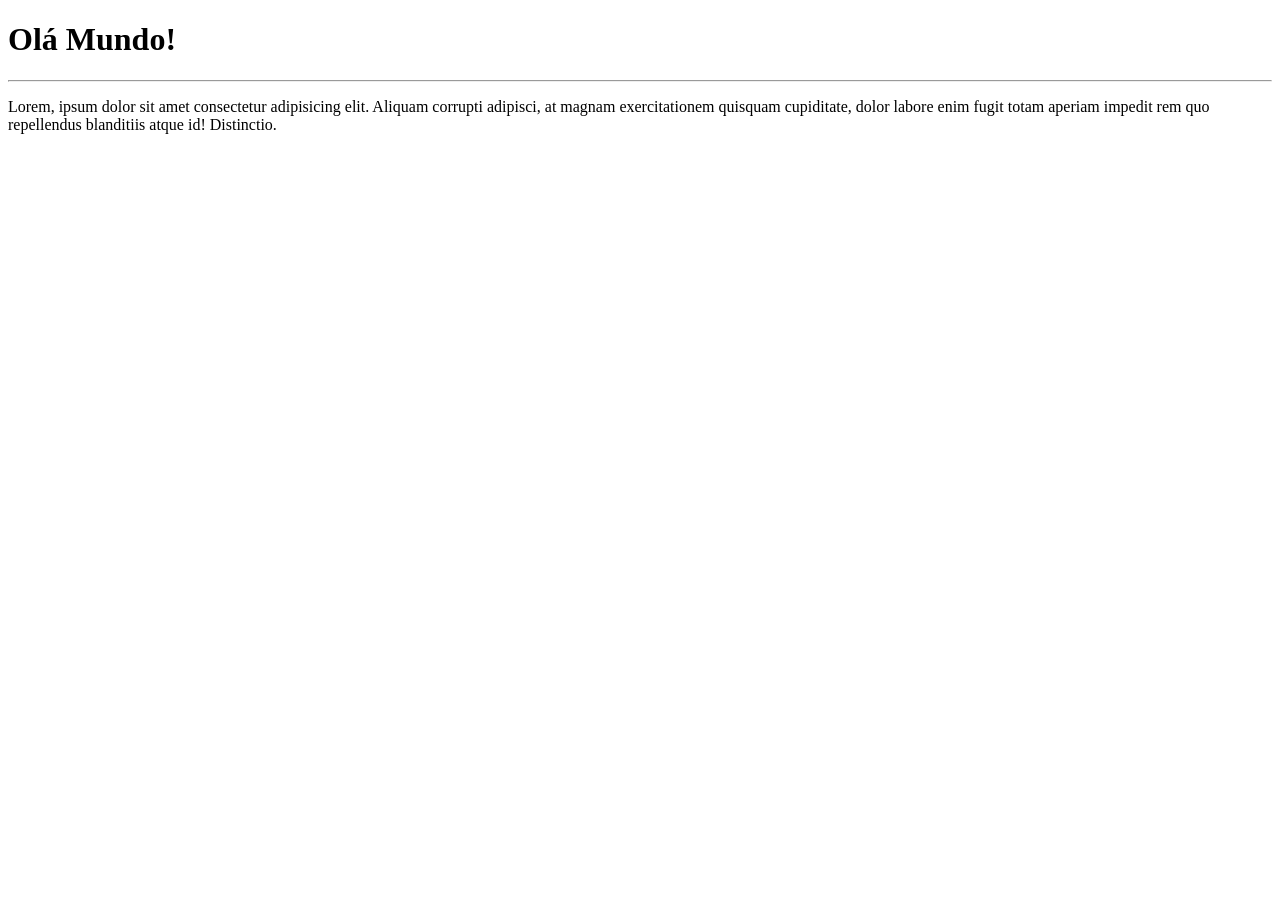
==== Site Exemplo/index.html @ 12223ac1 "Criei a página principal" ====
<!DOCTYPE html>
<html lang="pt-br">
<head>
    <meta charset="UTF-8">
    <meta name="viewport" content="width=device-width, initial-scale=1.0">
    <title>Meu primeiro site em repositório</title>
</head>
<body>
    <h1>Olá Mundo!</h1>
    <hr>
    <p>Lorem, ipsum dolor sit amet consectetur adipisicing elit. Aliquam corrupti adipisci, at magnam exercitationem quisquam cupiditate, dolor labore enim fugit totam aperiam impedit rem quo repellendus blanditiis atque id! Distinctio.</p>
</body>
</html>
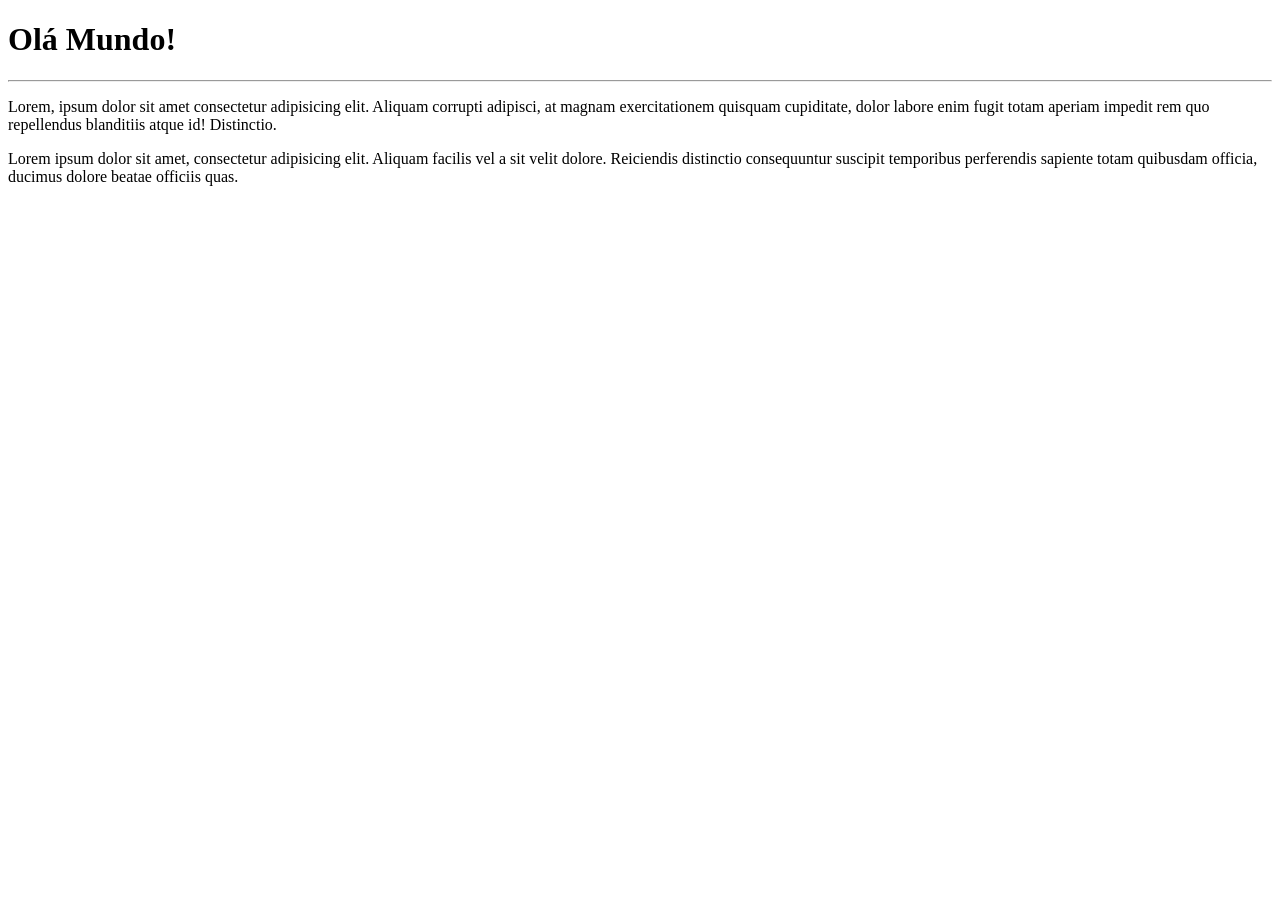
==== commit 530f88a3: "Mudei o repositório local" ====
--- a/Site Exemplo/index.html
+++ b/Site Exemplo/index.html
@@ -9,5 +9,7 @@
     <h1>Olá Mundo!</h1>
     <hr>
     <p>Lorem, ipsum dolor sit amet consectetur adipisicing elit. Aliquam corrupti adipisci, at magnam exercitationem quisquam cupiditate, dolor labore enim fugit totam aperiam impedit rem quo repellendus blanditiis atque id! Distinctio.</p>
+    
+    <p>Lorem ipsum dolor sit amet, consectetur adipisicing elit. Aliquam facilis vel a sit velit dolore. Reiciendis distinctio consequuntur suscipit temporibus perferendis sapiente totam quibusdam officia, ducimus dolore beatae officiis quas.</p>
 </body>
 </html>
